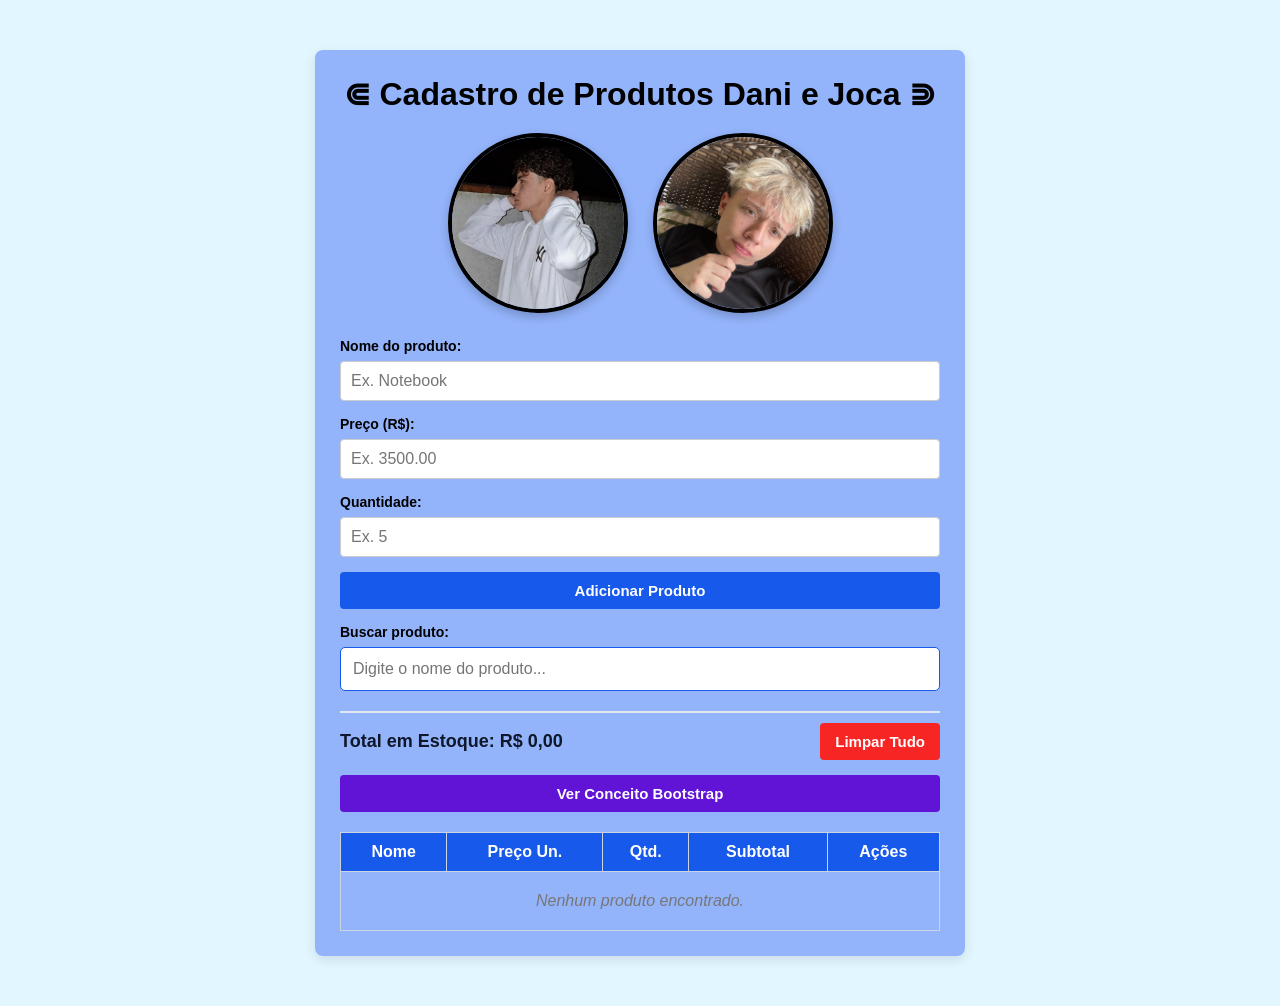
==== index.html @ d73593ad "alguma mensagem ilustrando a finalidade" ====
<!DOCTYPE html>
<html lang="pt-br">

<head>
    <meta charset="UTF-8">
    <meta name="viewport" content="width=device-width, initial-scale=1.0">
    <title>Sistema de Estoque - POO</title>
    <link rel="stylesheet" href="style.css">
</head>

<body>
    <div class="container">

        <h1>⋐ Cadastro de Produtos Dani e Joca ⋑</h1>

        <div class="imagens-container">
            <div class="imagem-container">
                <img src="minha_foto.jpg" alt="Dani" class="imagem-perfil">
            </div>

            <div class="imagem-container">
                <img src="joaquim.jpg" alt="Joca" class="imagem-perfil">
            </div>
        </div>

        <!-- Formulário de cadastro -->
        <form id="produto-form" novalidate>

            <div class="form-group">
                <label for="nome">Nome do produto:</label>
                <input type="text" id="nome" placeholder="Ex. Notebook">
            </div>

            <div class="form-group">
                <label for="preco">Preço (R$):</label>
                <input type="number" id="preco" step="0.01" min="0"
                    placeholder="Ex. 3500.00">
            </div>

            <div class="form-group">
                <label for="quantidade">Quantidade:</label>
                <input type="number" id="quantidade" min="0" step="1"
                    placeholder="Ex. 5">
            </div>

            <button type="submit" class="btn-primary">
                Adicionar Produto
            </button>

        </form>

        <!-- Mensagens Inline V5 -->
        <div id="mensagem-erro" class="mensagem-inline"
            role="alert" aria-live="assertive"></div>

        <div id="mensagem-sucesso" class="mensagem-sucesso"
            role="status" aria-live="polite"></div>

        <!-- Busca de produtos -->
        <div class="grupo-busca">
            <label for="campo-busca">Buscar produto:</label>
            <input type="text" id="campo-busca"
                placeholder="Digite o nome do produto...">
        </div>

        <!-- Resumo do estoque -->
        <div class="resumo-container">
            <h3 id="total-estoque">Total em Estoque: R$ 0,00</h3>

            <button type="button" id="limpar-tabela" class="btn-danger">
                Limpar Tudo
            </button>
        </div>

        <!-- Botão conceito Bootstrap V5 -->
        <div class="bootstrap-container">
            <button type="button" id="btn-bootstrap" class="btn-bootstrap">
                Ver Conceito Bootstrap
            </button>
        </div>

        <!-- Tabela de produtos -->
        <table id="tabela-produtos">
            <thead>
                <tr>
                    <th>Nome</th>
                    <th>Preço Un.</th>
                    <th>Qtd.</th>
                    <th>Subtotal</th>
                    <th>Ações</th>
                </tr>
            </thead>

            <tbody>
                <!-- Produtos inseridos pelo JavaScript -->
            </tbody>
        </table>

    </div>

    <!-- MODAL PERSONALIZADO V5 -->
    <div id="modal-overlay" class="modal-overlay" aria-hidden="true">

        <div class="modal-conteudo" role="dialog"
            aria-modal="true" aria-labelledby="modal-titulo">

            <h2 id="modal-titulo">Confirmação</h2>

            <p id="modal-mensagem">
                Deseja realmente continuar?
            </p>

            <div class="modal-botoes">

                <button type="button" id="modal-cancelar"
                    class="btn-cancelar">
                    Cancelar
                </button>

                <button type="button" id="modal-confirmar"
                    class="btn-confirmar">
                    Confirmar
                </button>

            </div>

        </div>

    </div>

    <script src="script.js"></script>
</body>
</html>
---- style.css ----
* {
    box-sizing: border-box;
    margin: 0;
    padding: 0;
}

body {
    font-family: Arial, sans-serif;
    background-color: #00b7ff1e;
    color: #000000;
    padding: 20px;
}

.container {
    max-width: 650px;
    background-color: hsla(224, 90%, 69%, 0.644);
    margin: 30px auto;
    padding: 25px;
    border-radius: 8px;
    box-shadow: 0 4px 12px rgba(0, 0, 0, 0.1);
}

h1 {
    text-align: center;
    margin-bottom: 20px;
    color: #000000;
}

.imagens-container {
    display: flex;
    justify-content: center;
    align-items: center;
    gap: 25px;
    margin-top: 15px;
    margin-bottom: 25px;
}

.imagem-container {
    display: flex;
    justify-content: center;
}

.imagem-perfil {
    width: 180px;
    height: 180px;
    object-fit: cover;
    border-radius: 50%;
    border: 4px solid #000000;







        
    box-shadow: 0 4px 10px rgba(0, 0, 0, 0.2);
}

form {
    display: flex;
    flex-direction: column;
    gap: 15px;
    margin-bottom: 15px;
}

.form-group {
    display: flex;
    flex-direction: column;
    gap: 7px;
}

label {
    font-weight: bold;
    font-size: 14px;
}

input {
    padding: 10px;
    border: 1px solid #ccc;
    border-radius: 4px;
    font-size: 16px;
}

input:focus {
    outline: none;
    border-color: #1659eb;
    box-shadow: 0 0 4px rgba(37, 99, 235, 0.3);
}

button {
    padding: 10px 15px;
    font-size: 15px;
    font-weight: bold;
    border: none;
    border-radius: 4px;
    cursor: pointer;
    transition: background-color 0.2s, transform 0.2s;
}

button:hover {
    transform: translateY(-1px);
}

.btn-primary {
    background-color: #1659eb;
    color: white;
}

.btn-primary:hover {
    background-color: #1659eb;
}

.btn-danger {
    background-color: #f82525;
    color: white;
}

.btn-danger:hover {
    background-color: #f82525;
}

.mensagem-inline {
    display: none;
    background-color: #fee2e2;
    color: #f82525;
    border-left: 5px solid #f82525;
    padding: 12px;
    margin: 12px 0;
    border-radius: 5px;
    font-size: 14px;
    font-weight: bold;
}

.mensagem-sucesso {
    display: none;
    background-color: #dcfce7;
    color: #166534;
    border-left: 5px solid #22c55e;
    padding: 12px;
    margin: 12px 0;
    border-radius: 5px;
    font-size: 14px;
    font-weight: bold;
}

.grupo-busca {
    display: flex;
    flex-direction: column;
    gap: 7px;
    margin-bottom: 20px;
}

.grupo-busca input {
    width: 100%;
    padding: 12px;
    border: 1px solid #1659eb;
    border-radius: 5px;
    font-size: 16px;
}

.grupo-busca input:focus {
    outline: none;
    border-color: #1659eb;
}

.resumo-container {
    display: flex;
    justify-content: space-between;
    align-items: center;
    gap: 10px;
    margin-bottom: 15px;
    padding-top: 10px;
    border-top: 2px solid #e2e8f0;
}

#total-estoque {
    font-size: 18px;
    color: #0f172a;
}

.bootstrap-container {
    display: flex;
    justify-content: center;
    margin-bottom: 20px;
}

.btn-bootstrap {
    background-color: #6113d6;
    color: white;
    width: 100%;
}

.btn-bootstrap:hover {
    background-color: #6113d6;
}

table {
    width: 100%;
    border-collapse: collapse;
    margin-top: 10px;
}

th,
td {
    border: 1px solid #cbd5e1;
    padding: 10px;
    text-align: center;
}

th {
    background-color: #1659eb;
    color: white;
}

tbody tr:nth-child(even) {
    background-color: #f8fafc;
}

.mensagem-vazia {
    text-align: center;
    padding: 20px;
    color: #777;
    font-style: italic;
}

.btn-editar {
    background-color: #1659eb;
    color: white;
    padding: 5px 10px;
    font-size: 12px;
    margin: 3px;
}

.btn-editar:hover {
    background-color: #1659eb;
}

.btn-remover {
    background-color: #f82525;
    color: white;
    padding: 5px 10px;
    font-size: 12px;
    margin: 3px;
}

.btn-remover:hover {
    background-color: #f82525;
}

.modal-overlay {
    display: none;
    position: fixed;
    inset: 0;
    width: 100%;
    height: 100%;
    background-color: rgba(0, 0, 0, 0.6);
    justify-content: center;
    align-items: center;
    padding: 20px;
    z-index: 9999;
}

.modal-overlay.ativo {
    display: flex;
}

.modal-conteudo {
    background-color: white;
    width: 100%;
    max-width: 420px;
    padding: 30px;
    border-radius: 12px;
    box-shadow: 0 8px 30px rgba(0, 0, 0, 0.25);
    text-align: center;
    animation: aparecer 0.25s ease;
}

.modal-conteudo h2 {
    color: #1659eb;
    margin-bottom: 15px;
}

.modal-conteudo p {
    color: #555;
    font-size: 15px;
    line-height: 1.6;
    margin-bottom: 25px;
}

.modal-botoes {
    display: flex;
    justify-content: center;
    gap: 12px;
}

.btn-cancelar {
    background-color: #64748b;
    color: white;
}

.btn-cancelar:hover {
    background-color: #475569;
}

.btn-confirmar {
    background-color: #f82525;
    color: white;
}

.btn-confirmar:hover {
    background-color: #f82525;
}

@keyframes aparecer {
    from {
        opacity: 0;
        transform: scale(0.85);
    }

    to {
        opacity: 1;
        transform: scale(1);
    }
}

@media (max-width: 600px) {

    .container {
        padding: 15px;
        overflow-x: auto;
    }

    table {
        min-width: 500px;
    }

    .resumo-container {
        flex-wrap: wrap;
    }

    .modal-conteudo {
        padding: 22px;
    }
}

@media (max-width: 450px) {

    .imagens-container {
        gap: 12px;
    }

    .imagem-perfil {
        width: 130px;
        height: 130px;
    }

    .modal-botoes {
        flex-direction: column;
    }

    .modal-botoes button {
        width: 100%;
    }
}
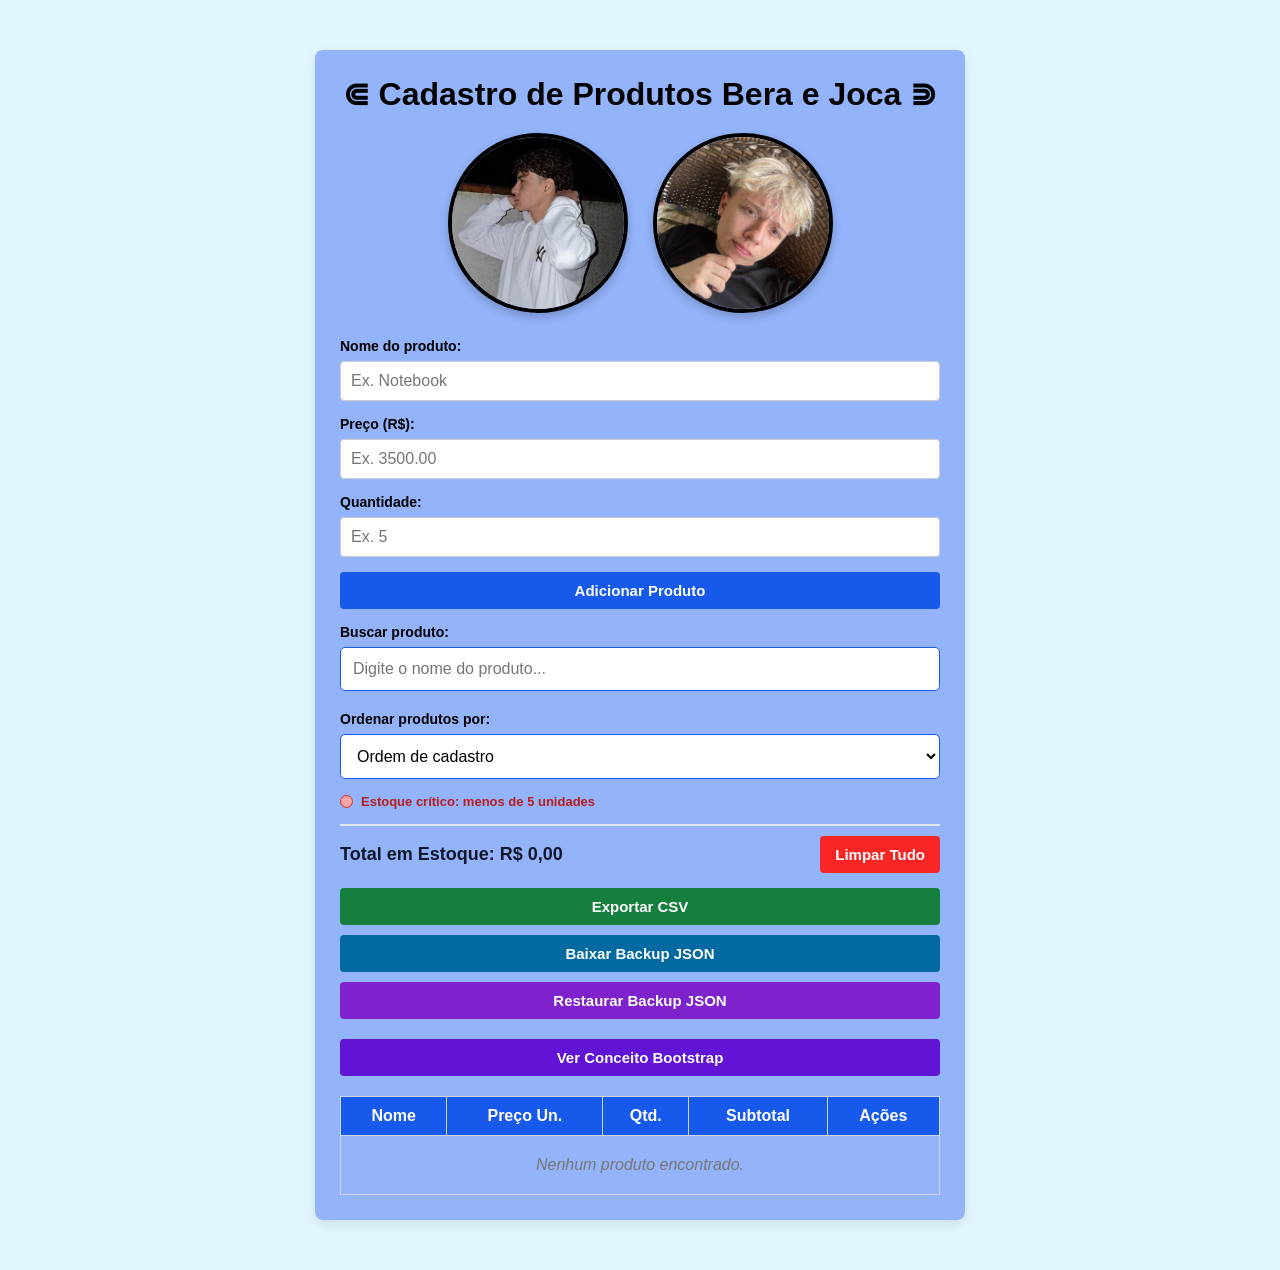
==== commit d49340e3: "Colocando codigo no github" ====
--- a/index.html
+++ b/index.html
@@ -5,14 +5,14 @@
 <head>
     <meta charset="UTF-8">
     <meta name="viewport" content="width=device-width, initial-scale=1.0">
-    <title>Sistema de Estoque - POO</title>
+    <title>Sistema de Estoque - POO V6</title>
     <link rel="stylesheet" href="style.css">
 </head>
 
-<body>
+<body>  
     <div class="container">
 
-        <h1>⋐ Cadastro de Produtos Dani e Joca ⋑</h1>
+        <h1>⋐ Cadastro de Produtos Bera e Joca ⋑</h1>
 
         <div class="imagens-container">
             <div class="imagem-container">
@@ -24,7 +24,6 @@
             </div>
         </div>
 
-        <!-- Formulário de cadastro -->
         <form id="produto-form" novalidate>
 
             <div class="form-group">
@@ -50,21 +49,39 @@
 
         </form>
 
-        <!-- Mensagens Inline V5 -->
+        <!-- Mensagens -->
         <div id="mensagem-erro" class="mensagem-inline"
             role="alert" aria-live="assertive"></div>
 
         <div id="mensagem-sucesso" class="mensagem-sucesso"
             role="status" aria-live="polite"></div>
 
-        <!-- Busca de produtos -->
+        <!-- Busca -->
         <div class="grupo-busca">
             <label for="campo-busca">Buscar produto:</label>
             <input type="text" id="campo-busca"
                 placeholder="Digite o nome do produto...">
         </div>
 
-        <!-- Resumo do estoque -->
+        <!-- Ordenação V6 -->
+        <div class="grupo-ordenacao">
+            <label for="ordenacao">Ordenar produtos por:</label>
+
+            <select id="ordenacao">
+                <option value="padrao">Ordem de cadastro</option>
+                <option value="nome">Nome (A-Z)</option>
+                <option value="preco">Preço (menor para maior)</option>
+                <option value="quantidade">Quantidade (menor para maior)</option>
+            </select>
+        </div>
+
+        <!-- Legenda de estoque crítico -->
+        <div class="legenda-estoque">
+            <span class="indicador-critico"></span>
+            Estoque crítico: menos de 5 unidades
+        </div>
+
+        <!-- Resumo -->
         <div class="resumo-container">
             <h3 id="total-estoque">Total em Estoque: R$ 0,00</h3>
 
@@ -73,14 +90,34 @@
             </button>
         </div>
 
-        <!-- Botão conceito Bootstrap V5 -->
+        <!-- Ferramentas V6 -->
+        <div class="ferramentas-v6">
+
+            <button type="button" id="btn-exportar-csv" class="btn-csv">
+                Exportar CSV
+            </button>
+
+            <button type="button" id="btn-backup-json" class="btn-backup">
+                Baixar Backup JSON
+            </button>
+
+            <button type="button" id="btn-importar-json" class="btn-importar">
+                Restaurar Backup JSON
+            </button>
+
+            <input type="file" id="arquivo-json"
+                accept=".json,application/json" hidden>
+
+        </div>
+
+        <!-- Bootstrap -->
         <div class="bootstrap-container">
             <button type="button" id="btn-bootstrap" class="btn-bootstrap">
                 Ver Conceito Bootstrap
             </button>
         </div>
 
-        <!-- Tabela de produtos -->
+        <!-- Tabela -->
         <table id="tabela-produtos">
             <thead>
                 <tr>
@@ -92,14 +129,12 @@
                 </tr>
             </thead>
 
-            <tbody>
-                <!-- Produtos inseridos pelo JavaScript -->
-            </tbody>
+            <tbody></tbody>
         </table>
 
     </div>
 
-    <!-- MODAL PERSONALIZADO V5 -->
+    <!-- Modal -->
     <div id="modal-overlay" class="modal-overlay" aria-hidden="true">
 
         <div class="modal-conteudo" role="dialog"
@@ -132,3 +167,4 @@
     <script src="script.js"></script>
 </body>
 </html>
+    
--- a/style.css
+++ b/style.css
@@ -363,3 +363,114 @@
         width: 100%;
     }
 }
+
+/* ===================================
+   VERSÃO 6 - ORDENAÇÃO
+=================================== */
+
+.grupo-ordenacao {
+    display: flex;
+    flex-direction: column;
+    gap: 7px;
+    margin-bottom: 15px;
+}
+
+.grupo-ordenacao select {
+    width: 100%;
+    padding: 12px;
+    border: 1px solid #1659eb;
+    border-radius: 5px;
+    font-size: 16px;
+    background-color: white;
+    cursor: pointer;
+}
+
+/* ===================================
+   VERSÃO 6 - ESTOQUE CRÍTICO
+=================================== */
+
+.legenda-estoque {
+    display: flex;
+    align-items: center;
+    gap: 8px;
+    margin-bottom: 15px;
+    font-size: 13px;
+    font-weight: bold;
+    color: #b91c1c;
+}
+
+.indicador-critico {
+    width: 13px;
+    height: 13px;
+    background-color: #fca5a5;
+    border: 1px solid #dc2626;
+    border-radius: 50%;
+}
+
+.estoque-critico {
+    background-color: #fee2e2 !important;
+    color: #991b1b;
+    font-weight: bold;
+}
+
+.estoque-critico td {
+    border-color: #fca5a5;
+}
+
+/* ===================================
+   VERSÃO 6 - FERRAMENTAS
+=================================== */
+
+.ferramentas-v6 {
+    display: flex;
+    flex-direction: column;
+    gap: 10px;
+    margin-bottom: 20px;
+}
+
+.btn-csv {
+    background-color: #15803d;
+    color: white;
+}
+
+.btn-csv:hover {
+    background-color: #166534;
+}
+
+.btn-backup {
+    background-color: #0369a1;
+    color: white;
+}
+
+.btn-backup:hover {
+    background-color: #075985;
+}
+
+.btn-importar {
+    background-color: #7e22ce;
+    color: white;
+}
+
+.btn-importar:hover {
+    background-color: #6b21a8;
+}
+
+/* ===================================
+   RESPONSIVIDADE V6
+=================================== */
+
+@media (max-width: 600px) {
+
+    .ferramentas-v6 {
+        width: 100%;
+    }
+
+    .grupo-ordenacao select {
+        font-size: 14px;
+    }
+
+    .legenda-estoque {
+        font-size: 12px;
+    }
+
+}
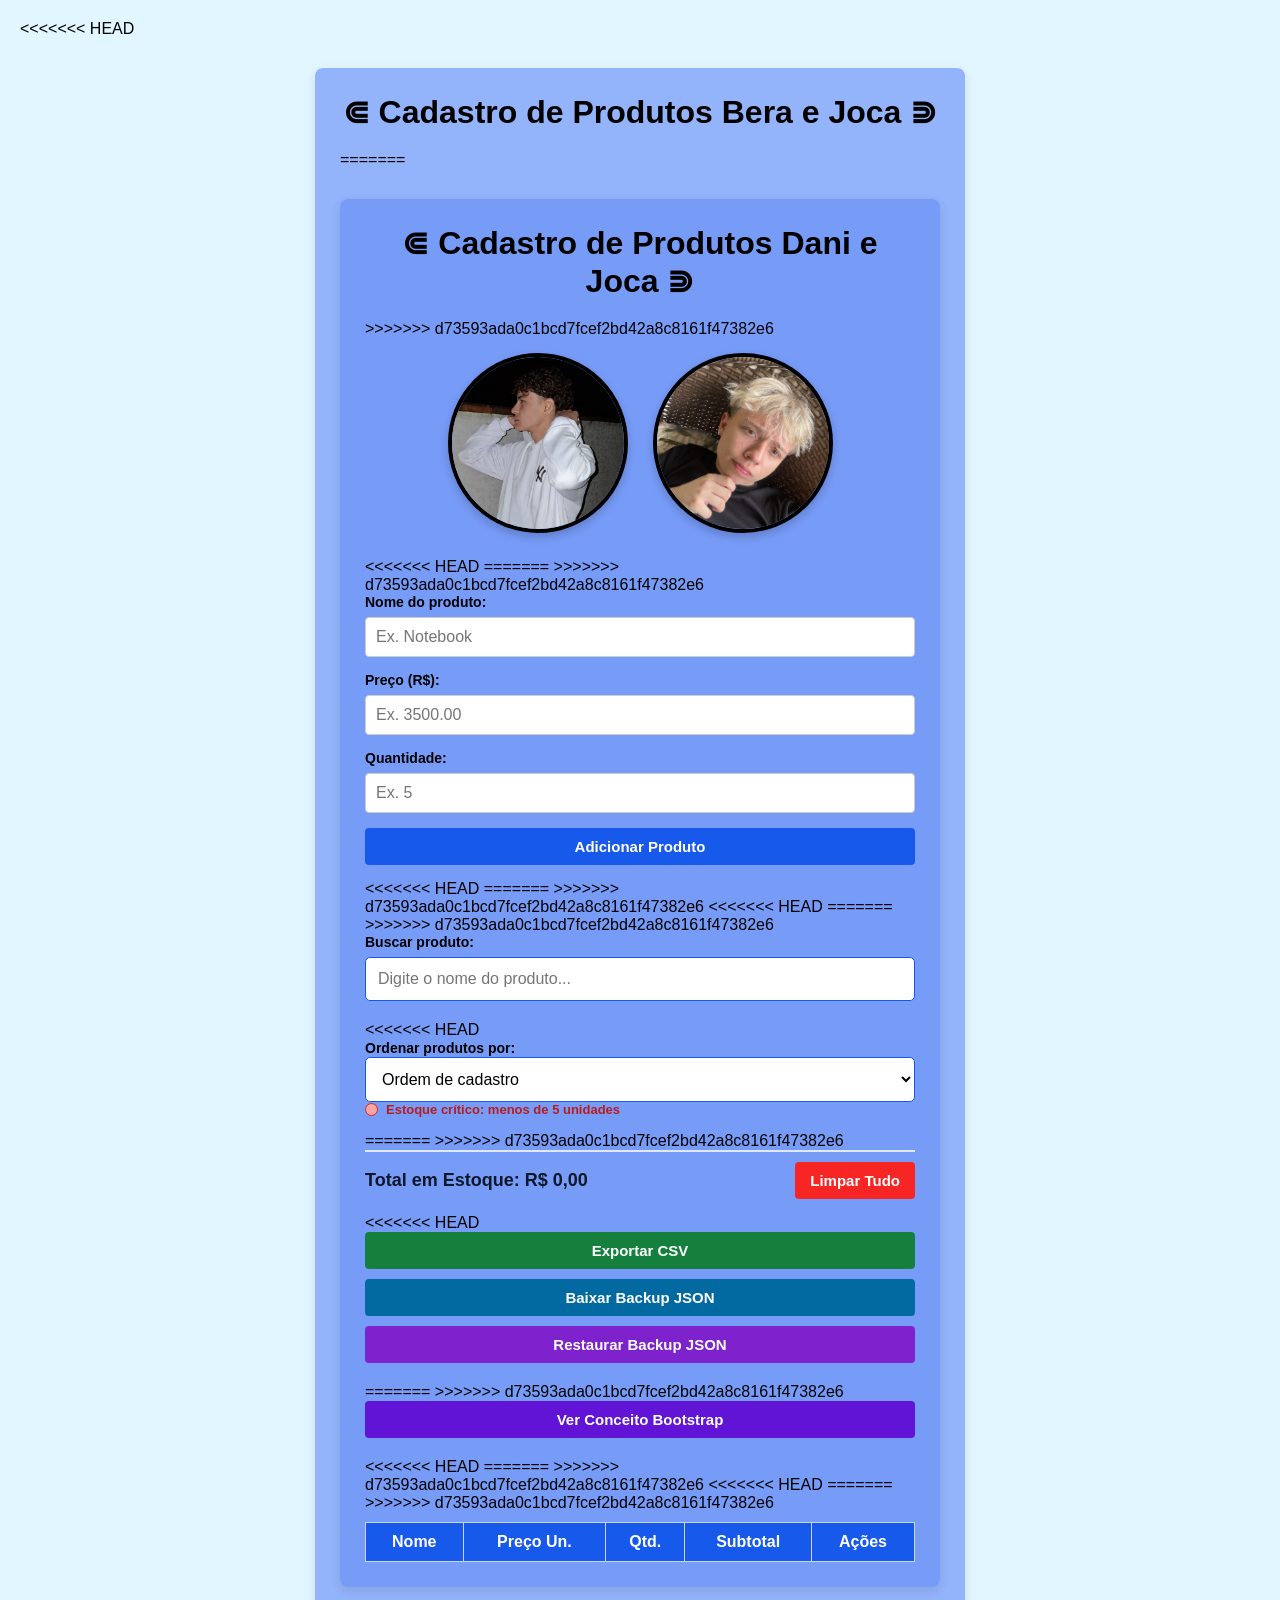
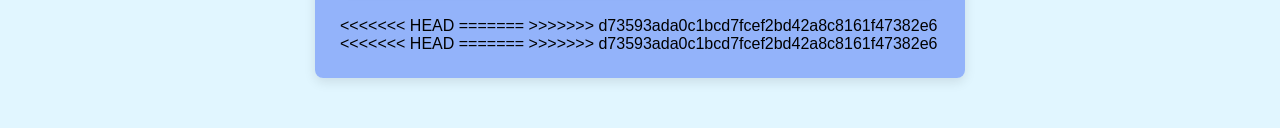
==== commit 0f1707f7: "Colocando codigo no github" ====
--- a/index.html
+++ b/index.html
@@ -5,6 +5,7 @@
 <head>
     <meta charset="UTF-8">
     <meta name="viewport" content="width=device-width, initial-scale=1.0">
+<<<<<<< HEAD
     <title>Sistema de Estoque - POO V6</title>
     <link rel="stylesheet" href="style.css">
 </head>
@@ -13,6 +14,16 @@
     <div class="container">
 
         <h1>⋐ Cadastro de Produtos Bera e Joca ⋑</h1>
+=======
+    <title>Sistema de Estoque - POO</title>
+    <link rel="stylesheet" href="style.css">
+</head>
+
+<body>
+    <div class="container">
+
+        <h1>⋐ Cadastro de Produtos Dani e Joca ⋑</h1>
+>>>>>>> d73593ada0c1bcd7fcef2bd42a8c8161f47382e6
 
         <div class="imagens-container">
             <div class="imagem-container">
@@ -24,6 +35,10 @@
             </div>
         </div>
 
+<<<<<<< HEAD
+=======
+        <!-- Formulário de cadastro -->
+>>>>>>> d73593ada0c1bcd7fcef2bd42a8c8161f47382e6
         <form id="produto-form" novalidate>
 
             <div class="form-group">
@@ -49,20 +64,29 @@
 
         </form>
 
+<<<<<<< HEAD
         <!-- Mensagens -->
+=======
+        <!-- Mensagens Inline V5 -->
+>>>>>>> d73593ada0c1bcd7fcef2bd42a8c8161f47382e6
         <div id="mensagem-erro" class="mensagem-inline"
             role="alert" aria-live="assertive"></div>
 
         <div id="mensagem-sucesso" class="mensagem-sucesso"
             role="status" aria-live="polite"></div>
 
+<<<<<<< HEAD
         <!-- Busca -->
+=======
+        <!-- Busca de produtos -->
+>>>>>>> d73593ada0c1bcd7fcef2bd42a8c8161f47382e6
         <div class="grupo-busca">
             <label for="campo-busca">Buscar produto:</label>
             <input type="text" id="campo-busca"
                 placeholder="Digite o nome do produto...">
         </div>
 
+<<<<<<< HEAD
         <!-- Ordenação V6 -->
         <div class="grupo-ordenacao">
             <label for="ordenacao">Ordenar produtos por:</label>
@@ -82,6 +106,9 @@
         </div>
 
         <!-- Resumo -->
+=======
+        <!-- Resumo do estoque -->
+>>>>>>> d73593ada0c1bcd7fcef2bd42a8c8161f47382e6
         <div class="resumo-container">
             <h3 id="total-estoque">Total em Estoque: R$ 0,00</h3>
 
@@ -90,6 +117,7 @@
             </button>
         </div>
 
+<<<<<<< HEAD
         <!-- Ferramentas V6 -->
         <div class="ferramentas-v6">
 
@@ -111,13 +139,20 @@
         </div>
 
         <!-- Bootstrap -->
+=======
+        <!-- Botão conceito Bootstrap V5 -->
+>>>>>>> d73593ada0c1bcd7fcef2bd42a8c8161f47382e6
         <div class="bootstrap-container">
             <button type="button" id="btn-bootstrap" class="btn-bootstrap">
                 Ver Conceito Bootstrap
             </button>
         </div>
 
+<<<<<<< HEAD
         <!-- Tabela -->
+=======
+        <!-- Tabela de produtos -->
+>>>>>>> d73593ada0c1bcd7fcef2bd42a8c8161f47382e6
         <table id="tabela-produtos">
             <thead>
                 <tr>
@@ -129,12 +164,22 @@
                 </tr>
             </thead>
 
+<<<<<<< HEAD
             <tbody></tbody>
+=======
+            <tbody>
+                <!-- Produtos inseridos pelo JavaScript -->
+            </tbody>
+>>>>>>> d73593ada0c1bcd7fcef2bd42a8c8161f47382e6
         </table>
 
     </div>
 
+<<<<<<< HEAD
     <!-- Modal -->
+=======
+    <!-- MODAL PERSONALIZADO V5 -->
+>>>>>>> d73593ada0c1bcd7fcef2bd42a8c8161f47382e6
     <div id="modal-overlay" class="modal-overlay" aria-hidden="true">
 
         <div class="modal-conteudo" role="dialog"
@@ -167,4 +212,7 @@
     <script src="script.js"></script>
 </body>
 </html>
-    +<<<<<<< HEAD
+    
+=======
+>>>>>>> d73593ada0c1bcd7fcef2bd42a8c8161f47382e6
--- a/style.css
+++ b/style.css
@@ -363,6 +363,7 @@
         width: 100%;
     }
 }
+<<<<<<< HEAD
 
 /* ===================================
    VERSÃO 6 - ORDENAÇÃO
@@ -474,3 +475,5 @@
     }
 
 }
+=======
+>>>>>>> d73593ada0c1bcd7fcef2bd42a8c8161f47382e6
--- a/style.css
+++ b/style.css
@@ -363,6 +363,7 @@
         width: 100%;
     }
 }
+<<<<<<< HEAD
 
 /* ===================================
    VERSÃO 6 - ORDENAÇÃO
@@ -474,3 +475,5 @@
     }
 
 }
+=======
+>>>>>>> d73593ada0c1bcd7fcef2bd42a8c8161f47382e6
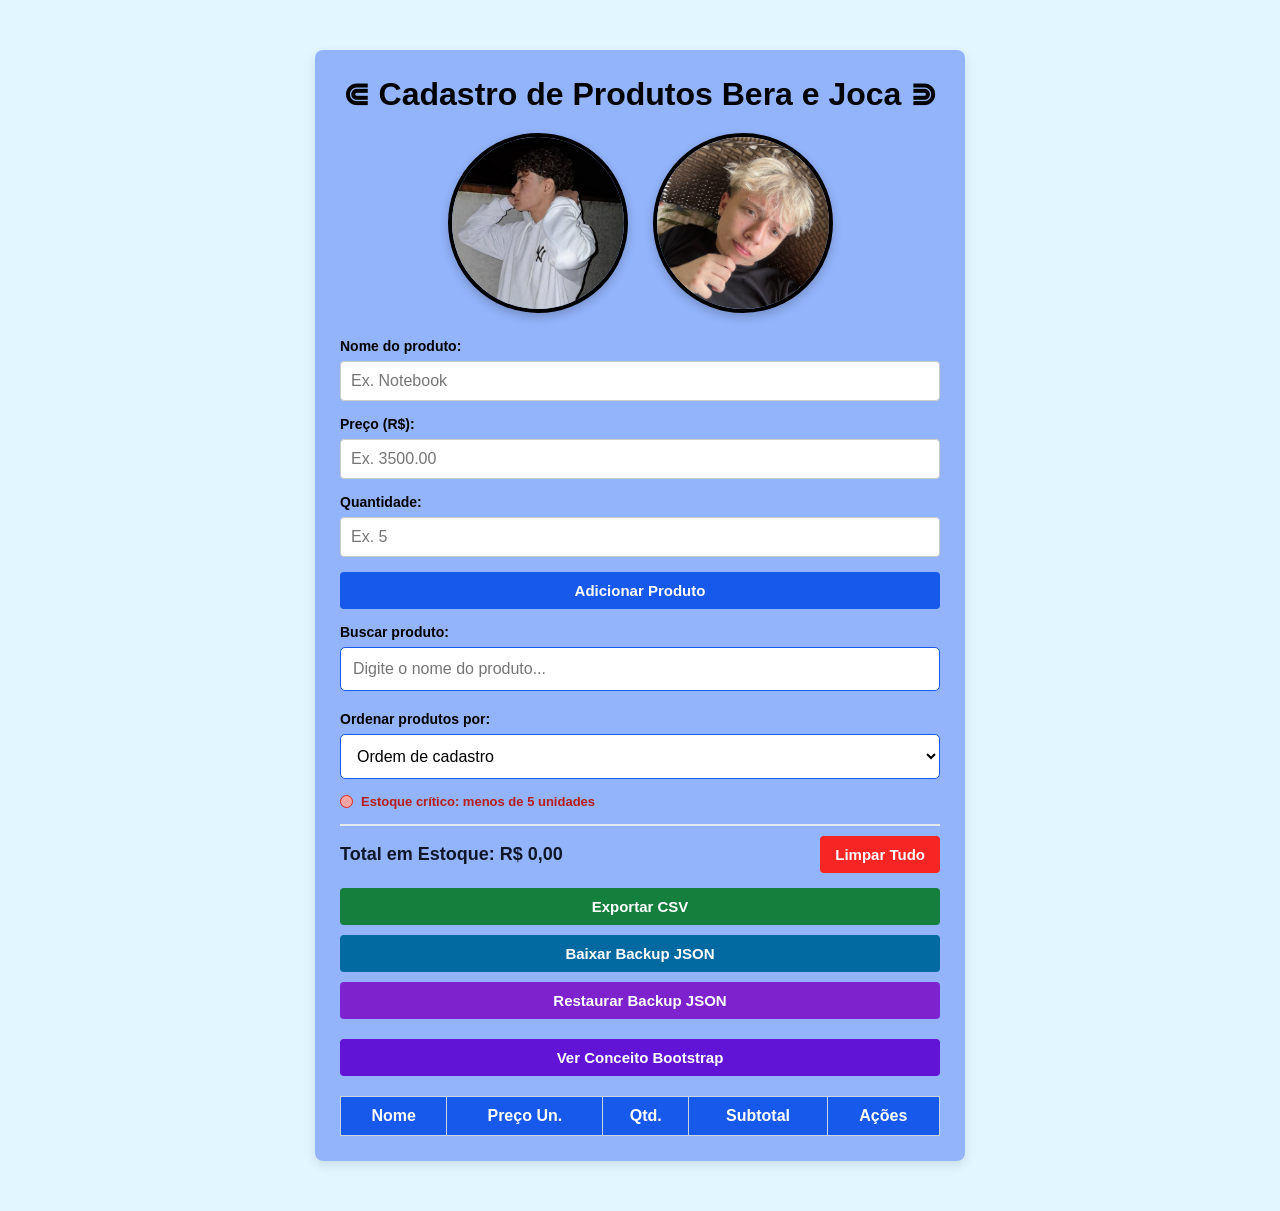
==== commit 08210018: "Colocando codigo no github" ====
--- a/index.html
+++ b/index.html
@@ -5,7 +5,6 @@
 <head>
     <meta charset="UTF-8">
     <meta name="viewport" content="width=device-width, initial-scale=1.0">
-<<<<<<< HEAD
     <title>Sistema de Estoque - POO V6</title>
     <link rel="stylesheet" href="style.css">
 </head>
@@ -14,16 +13,6 @@
     <div class="container">
 
         <h1>⋐ Cadastro de Produtos Bera e Joca ⋑</h1>
-=======
-    <title>Sistema de Estoque - POO</title>
-    <link rel="stylesheet" href="style.css">
-</head>
-
-<body>
-    <div class="container">
-
-        <h1>⋐ Cadastro de Produtos Dani e Joca ⋑</h1>
->>>>>>> d73593ada0c1bcd7fcef2bd42a8c8161f47382e6
 
         <div class="imagens-container">
             <div class="imagem-container">
@@ -35,10 +24,6 @@
             </div>
         </div>
 
-<<<<<<< HEAD
-=======
-        <!-- Formulário de cadastro -->
->>>>>>> d73593ada0c1bcd7fcef2bd42a8c8161f47382e6
         <form id="produto-form" novalidate>
 
             <div class="form-group">
@@ -64,29 +49,20 @@
 
         </form>
 
-<<<<<<< HEAD
         <!-- Mensagens -->
-=======
-        <!-- Mensagens Inline V5 -->
->>>>>>> d73593ada0c1bcd7fcef2bd42a8c8161f47382e6
         <div id="mensagem-erro" class="mensagem-inline"
             role="alert" aria-live="assertive"></div>
 
         <div id="mensagem-sucesso" class="mensagem-sucesso"
             role="status" aria-live="polite"></div>
 
-<<<<<<< HEAD
         <!-- Busca -->
-=======
-        <!-- Busca de produtos -->
->>>>>>> d73593ada0c1bcd7fcef2bd42a8c8161f47382e6
         <div class="grupo-busca">
             <label for="campo-busca">Buscar produto:</label>
             <input type="text" id="campo-busca"
                 placeholder="Digite o nome do produto...">
         </div>
 
-<<<<<<< HEAD
         <!-- Ordenação V6 -->
         <div class="grupo-ordenacao">
             <label for="ordenacao">Ordenar produtos por:</label>
@@ -106,9 +82,6 @@
         </div>
 
         <!-- Resumo -->
-=======
-        <!-- Resumo do estoque -->
->>>>>>> d73593ada0c1bcd7fcef2bd42a8c8161f47382e6
         <div class="resumo-container">
             <h3 id="total-estoque">Total em Estoque: R$ 0,00</h3>
 
@@ -117,7 +90,6 @@
             </button>
         </div>
 
-<<<<<<< HEAD
         <!-- Ferramentas V6 -->
         <div class="ferramentas-v6">
 
@@ -139,20 +111,13 @@
         </div>
 
         <!-- Bootstrap -->
-=======
-        <!-- Botão conceito Bootstrap V5 -->
->>>>>>> d73593ada0c1bcd7fcef2bd42a8c8161f47382e6
         <div class="bootstrap-container">
             <button type="button" id="btn-bootstrap" class="btn-bootstrap">
                 Ver Conceito Bootstrap
             </button>
         </div>
 
-<<<<<<< HEAD
         <!-- Tabela -->
-=======
-        <!-- Tabela de produtos -->
->>>>>>> d73593ada0c1bcd7fcef2bd42a8c8161f47382e6
         <table id="tabela-produtos">
             <thead>
                 <tr>
@@ -164,22 +129,12 @@
                 </tr>
             </thead>
 
-<<<<<<< HEAD
             <tbody></tbody>
-=======
-            <tbody>
-                <!-- Produtos inseridos pelo JavaScript -->
-            </tbody>
->>>>>>> d73593ada0c1bcd7fcef2bd42a8c8161f47382e6
         </table>
 
     </div>
 
-<<<<<<< HEAD
     <!-- Modal -->
-=======
-    <!-- MODAL PERSONALIZADO V5 -->
->>>>>>> d73593ada0c1bcd7fcef2bd42a8c8161f47382e6
     <div id="modal-overlay" class="modal-overlay" aria-hidden="true">
 
         <div class="modal-conteudo" role="dialog"
@@ -212,7 +167,4 @@
     <script src="script.js"></script>
 </body>
 </html>
-<<<<<<< HEAD
-    
-=======
->>>>>>> d73593ada0c1bcd7fcef2bd42a8c8161f47382e6
+    
--- a/style.css
+++ b/style.css
@@ -363,7 +363,6 @@
         width: 100%;
     }
 }
-<<<<<<< HEAD
 
 /* ===================================
    VERSÃO 6 - ORDENAÇÃO
@@ -475,5 +474,3 @@
     }
 
 }
-=======
->>>>>>> d73593ada0c1bcd7fcef2bd42a8c8161f47382e6
